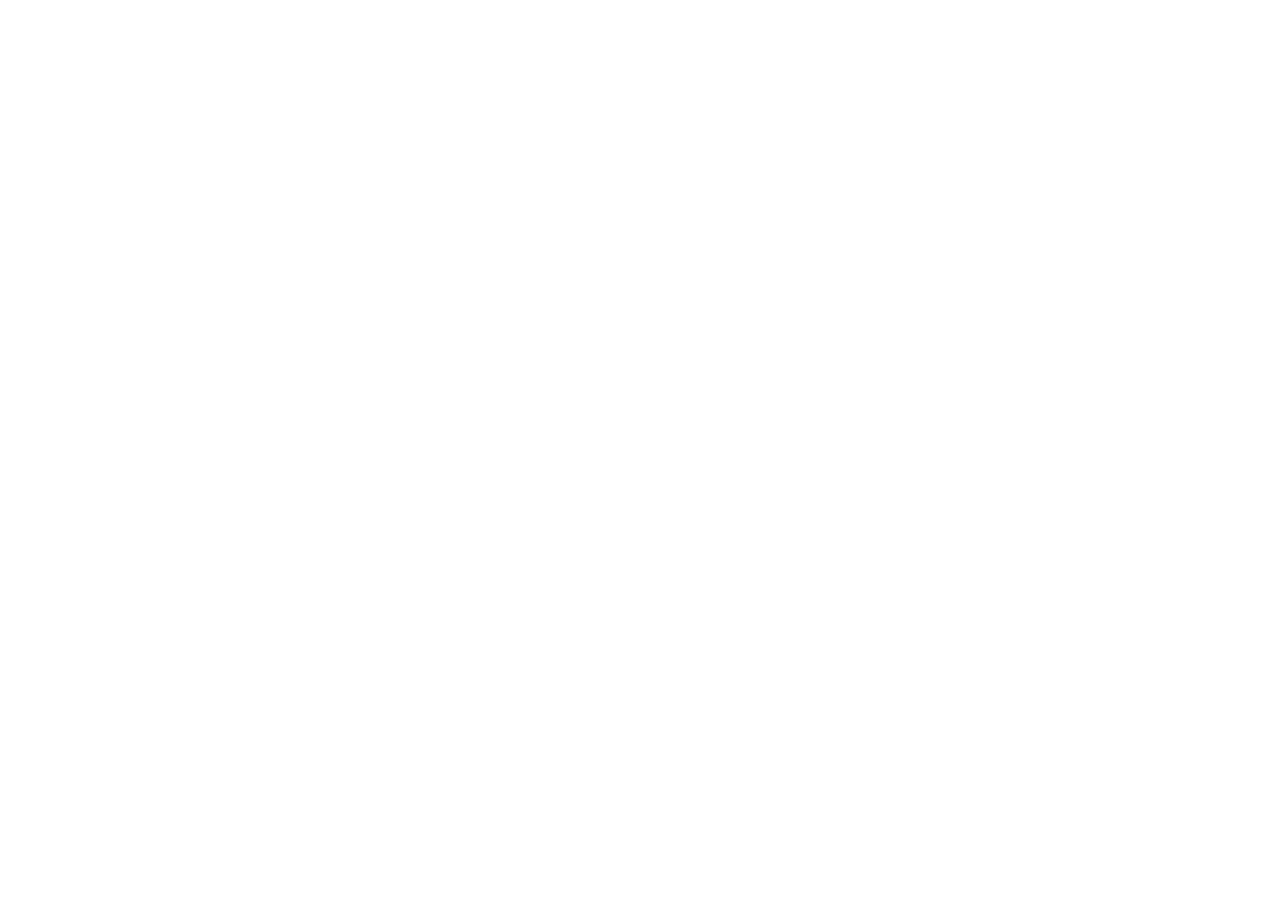
==== index.html @ a453314d "Initial Commit" ====
<!DOCTYPE html>
<html lang="en">
<head>
    <meta charset="UTF-8">
    <meta name="viewport" content="width=device-width, initial-scale=1.0">
    <meta http-equiv="X-UA-Compatible" content="ie=edge">
    <title>Document</title>
    <link rel="stylesheet" href="css/reset.css" type="text/css" />
    <link rel="stylesheet" href="css/style.css" type="text/css" />
</head>
<body>
    
</body>
</html>
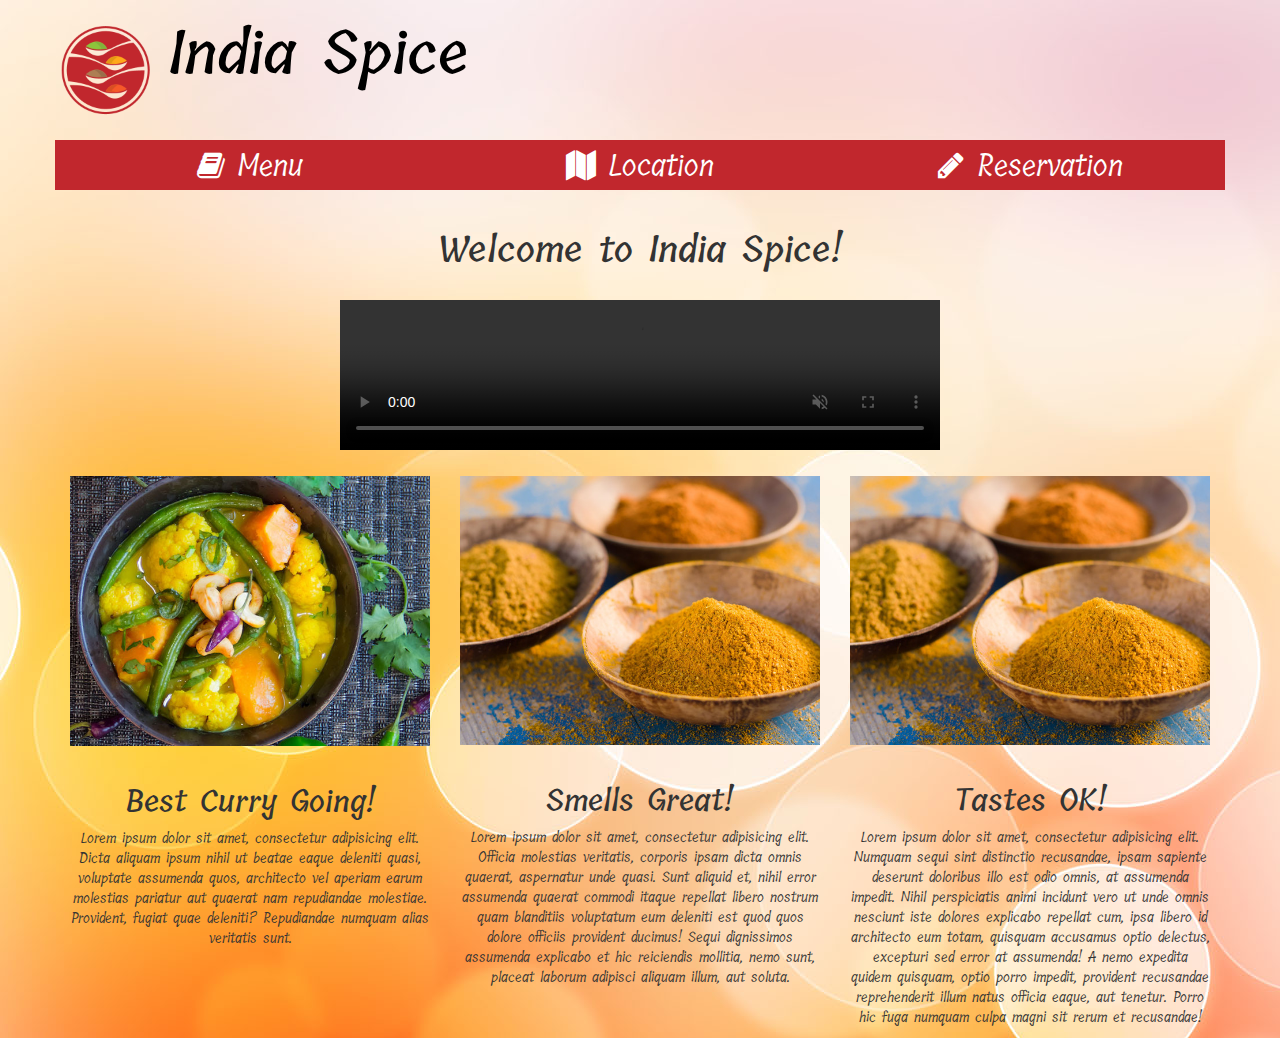
==== commit 80b8c6a7: "friday 17:00" ====
--- a/index.html
+++ b/index.html
@@ -4,11 +4,87 @@
     <meta charset="UTF-8">
     <meta name="viewport" content="width=device-width, initial-scale=1.0">
     <meta http-equiv="X-UA-Compatible" content="ie=edge">
-    <title>Document</title>
+    <title>India Spice</title>
     <link rel="stylesheet" href="css/reset.css" type="text/css" />
+    <link href="https://stackpath.bootstrapcdn.com/bootstrap/3.3.7/css/bootstrap.min.css" rel="stylesheet" integrity="sha384-BVYiiSIFeK1dGmJRAkycuHAHRg32OmUcww7on3RYdg4Va+PmSTsz/K68vbdEjh4u" crossorigin="anonymous">
+    <link rel="stylesheet" href="https://cdnjs.cloudflare.com/ajax/libs/font-awesome/4.7.0/css/font-awesome.min.css" type="text/css" />
+    <link href="https://fonts.googleapis.com/css?family=Tillana" rel="stylesheet">
     <link rel="stylesheet" href="css/style.css" type="text/css" />
 </head>
 <body>
-    
+    <div class="container">    
+        <header>
+            <div class="row">
+                   <div class="heading">
+                        <a href="index.html" class="anchor">
+                            <img src="images/logo.png" class="logo_img"></img>
+                            <h1 class="title">India Spice</h1>
+                            <img src="images/logo.png" class="logo_img hiddendesktop"></img>
+                        </a>
+                    </div> 
+            </div>
+            
+            <div class="row">
+                <ul id="nav">
+                    <a href="menu.html">
+                        <li class="li col-sm-4 col-xs-12 menuitem">
+                            <i class="fa fa-book menuicon" aria-hidden="true"></i><span class="menuoption"> Menu</span>
+                        </li>
+                    </a>
+                    <a href="location.html">
+                       <li class="li col-sm-4 col-xs-12 menuitem">
+                            <i class="fa fa-map menuicon" aria-hidden="true"></i><span class="menuoption"> Location</span>
+                        </li> 
+                    </a>
+                    <a href="reservation.html">
+                       <li class="li col-sm-4 col-xs-12 menuitem">
+                            <i class="fa fa-pencil menuicon" aria-hidden="true"></i><span class="menuoption"> Reservation</span>
+                        </li> 
+                    </a>
+                </ul>
+            </div>
+        </header>
+        
+        
+        <section>
+            <div class="row">
+                <div class="col-xs-12 pagetitle">
+                    <h1>Welcome to India Spice!</h1>
+                </div>
+            </div>
+            <div class="row hidden-xs">
+                <div class="col-xs-12 pagetitle">
+                    <video width="600" controls="controls" preload="auto" muted loop>
+                        <source src="video/video.mp4" type="video/mp4"/>
+                    </video>
+                </div>
+            </div>
+            <div class="row">
+                <div class="col-sm-4 col-sm-12">
+                    <div class="pagetitle">
+                        <img src="images/curry.jpg" class="topimage"></img>
+                        <h2>Best Curry Going!</h2>
+                        <p>Lorem ipsum dolor sit amet, consectetur adipisicing elit. Dicta aliquam ipsum nihil ut beatae eaque deleniti quasi, voluptate assumenda quos, architecto vel aperiam earum molestias pariatur aut quaerat nam repudiandae molestiae. Provident, fugiat quae deleniti? Repudiandae numquam alias veritatis sunt.</p>
+                    </div>
+                </div>
+                <div class="col-sm-4 col-sm-12">
+                    <div class="pagetitle">
+                        <img src="images/spices.jpg" class="topimage"></img>
+                        <h2>Smells Great!</h2>
+                        <p>Lorem ipsum dolor sit amet, consectetur adipisicing elit. Officia molestias veritatis, corporis ipsam dicta omnis quaerat, aspernatur unde quasi. Sunt aliquid et, nihil error assumenda quaerat commodi itaque repellat libero nostrum quam blanditiis voluptatum eum deleniti est quod quos dolore officiis provident ducimus! Sequi dignissimos assumenda explicabo et hic reiciendis mollitia, nemo sunt, placeat laborum adipisci aliquam illum, aut soluta.</p>
+                    </div>
+                </div>
+                <div class="col-sm-4 col-sm-12">
+                    <div class="pagetitle">
+                       <img src="images/spices.jpg" class="topimage"></img>
+                       <h2>Tastes OK!</h2>
+                       <p>Lorem ipsum dolor sit amet, consectetur adipisicing elit. Numquam sequi sint distinctio recusandae, ipsam sapiente deserunt doloribus illo est odio omnis, at assumenda impedit. Nihil perspiciatis animi incidunt vero ut unde omnis nesciunt iste dolores explicabo repellat cum, ipsa libero id architecto eum totam, quisquam accusamus optio delectus, excepturi sed error at assumenda! A nemo expedita quidem quisquam, optio porro impedit, provident recusandae reprehenderit illum natus officia eaque, aut tenetur. Porro hic fuga numquam culpa magni sit rerum et recusandae!</p>
+                    </div>
+                </div>
+            </div>
+            
+        </section>
+        
+    </div>   
 </body>
 </html>--- a/css/style.css
+++ b/css/style.css
@@ -0,0 +1,113 @@
+body {
+    background-image: url("../images/background.jpg")
+}
+
+/******************************HEADER*/
+
+.menuitem {
+    height: 50px;
+    background-color: #c1272d;
+    text-align: center;
+    font-family: 'Tillana', sans-serif;
+    padding-top: 5px;
+    transition: all 0.3s ease-in-out;
+}
+
+.active {
+   background-color: rgba(193,39,45,0.8); 
+}
+
+.menuitem:hover {
+    background-color: rgba(193,39,45,0.8);
+    transition: all 0.3s ease-in-out;
+}
+
+.heading{
+    padding-top: 20px;
+    padding-bottom: 20px;
+    text-align: center;
+}
+
+.logo_img {
+    width: 70px;
+    height: 70px;
+}
+
+.hiddendesktop {
+    display: inline-block;
+}
+
+.title {
+    display: inline;
+    text-decoration: none;
+    margin-left: 10px;
+    margin-right: 10px;
+    color: black;
+    font-size: 40px;
+    font-family: 'Tillana', sans-serif;
+}
+
+.menuicon {
+    color: white;
+    font-size: 30px;
+}
+
+.menuoption {
+    color: white;
+    font-size: 20px;
+}
+
+.anchor:hover{
+    text-decoration: none;
+}
+
+#nav ul a li {
+    color: white;
+}
+
+
+/******************************section*/
+
+.pagetitle {
+    text-align: center;
+    margin-top: 20px;
+    font-family: 'Tillana', sans-serif;
+}
+
+.topimage {
+    width: 100%;
+    margin-bottom: 20px;
+}
+
+
+
+/******************************MEDIA QUERIES*/
+@media (min-width: 768px) {
+    
+    .heading {
+        text-align: left;
+    }
+    
+    .logo_img{
+        width:100px;
+        height:100px;
+    }
+    
+    .title{
+        font-size: 60px;
+    }
+    
+    .menuicon {
+        color: white;
+        font-size: 30px;
+    }
+    
+    .menuoption {
+        color: white;
+        font-size: 30px;
+    }
+    
+    .hiddendesktop {
+        display: none;
+    }
+}